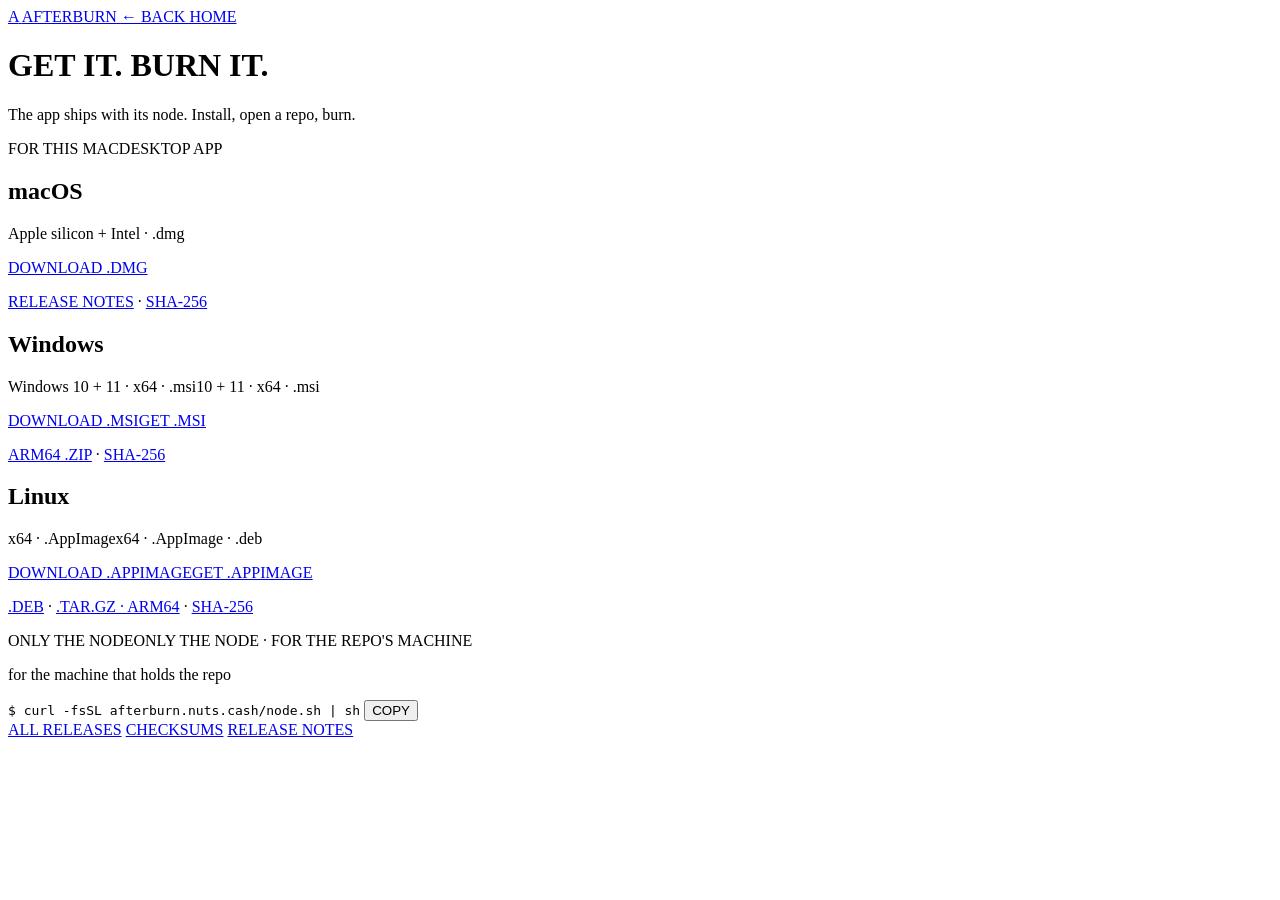
==== landing/site/download/index.html @ cb23dbb5 "Afterburn: the download page, GET IT. BURN IT. The Landing page's download section is a page: /downl" ====
<!doctype html>
<html lang="en">
<head>
<meta charset="utf-8">
<meta name="viewport" content="width=device-width, initial-scale=1">
<title>Afterburn — Get it. Burn it.</title>
<meta name="description" content="Download Afterburn for macOS, Windows and Linux. The app ships with its node: install, open a repo, burn.">
<meta name="theme-color" content="#FFF4E6">
<meta property="og:title" content="Afterburn — Get it. Burn it.">
<meta property="og:description" content="The app ships with its node. Install, open a repo, burn.">
<meta property="og:image" content="https://afterburn.nuts.cash/assets/poster.jpg">
<meta property="og:url" content="https://afterburn.nuts.cash/download/">
<meta name="twitter:card" content="summary_large_image">
<link rel="icon" type="image/png" sizes="32x32" href="/assets/favicon-32.png">
<link rel="icon" type="image/png" sizes="64x64" href="/assets/favicon-64.png">
<link rel="apple-touch-icon" href="/assets/apple-touch-icon.png">
<link rel="preload" href="/fonts/jetbrains-mono-extrabolditalic.woff2" as="font" type="font/woff2" crossorigin>
<link rel="stylesheet" href="/styles.css">
<link rel="stylesheet" href="/download.css">
</head>
<body>
<main class="download">
  <nav class="nav">
    <a class="brand" href="/" aria-label="Afterburn home">
      <span class="icon" aria-hidden="true"><span>A</span></span>
      <span class="wordmark">AFTERBURN</span>
    </a>
    <a class="back" href="/">← BACK HOME</a>
  </nav>

  <h1 class="headline">
    <span class="cut design">GET IT.</span>
    <span class="cut burn">BURN IT.</span>
  </h1>

  <p class="sub">The app ships with its node.<span class="only-wide"> Install, open a repo, burn.</span></p>

  <section class="cards" aria-label="Download Afterburn">
    <article class="card mac">
      <span class="badge"><span class="only-wide">FOR THIS MAC</span><span class="only-narrow">DESKTOP APP</span></span>
      <span class="disc mac" aria-hidden="true"></span>
      <h2 class="os">macOS</h2>
      <p class="detail">Apple silicon + Intel · .dmg</p>
      <a class="btn dl" href="/download/afterburn-macos.dmg" download>DOWNLOAD .DMG</a>
      <p class="foot"><a href="/download/release-notes.html">RELEASE NOTES</a> · <a href="/download/SHA256SUMS">SHA-256</a></p>
    </article>

    <article class="card">
      <span class="disc" aria-hidden="true"></span>
      <h2 class="os">Windows</h2>
      <p class="detail"><span class="only-wide">Windows 10 + 11 · x64 · .msi</span><span class="only-narrow">10 + 11 · x64 · .msi</span></p>
      <a class="btn dl outline" href="/download/afterburn-windows-x64.msi" download>
        <span class="only-wide">DOWNLOAD .MSI</span><span class="only-narrow">GET .MSI</span>
      </a>
      <p class="foot"><a href="/download/afterburn-windows-arm64.zip">ARM64 .ZIP</a> · <a href="/download/SHA256SUMS">SHA-256</a></p>
    </article>

    <article class="card">
      <span class="disc" aria-hidden="true"></span>
      <h2 class="os">Linux</h2>
      <p class="detail"><span class="only-wide">x64 · .AppImage</span><span class="only-narrow">x64 · .AppImage · .deb</span></p>
      <a class="btn dl outline" href="/download/afterburn-linux-x86_64.AppImage" download>
        <span class="only-wide">DOWNLOAD .APPIMAGE</span><span class="only-narrow">GET .APPIMAGE</span>
      </a>
      <p class="foot"><a href="/download/afterburn-linux-amd64.deb">.DEB</a> · <a href="/download/afterburn-linux-arm64.tar.gz">.TAR.GZ · ARM64</a> · <a href="/download/SHA256SUMS">SHA-256</a></p>
    </article>
  </section>

  <section class="strip" aria-label="The node on its own">
    <div class="strip-text">
      <p class="eyebrow"><span class="only-wide">ONLY THE NODE</span><span class="only-narrow">ONLY THE NODE · FOR THE REPO'S MACHINE</span></p>
      <p class="strip-title">for the machine that holds the repo</p>
    </div>
    <div class="cmd">
      <code id="node-command"><span class="prompt" aria-hidden="true">$</span> curl -fsSL afterburn.nuts.cash/node.sh | sh</code>
      <button class="copy" type="button" data-copy="curl -fsSL afterburn.nuts.cash/node.sh | sh" aria-describedby="node-command">COPY</button>
    </div>
  </section>

  <nav class="links" aria-label="Release documents">
    <a href="/download/releases/">ALL RELEASES</a>
    <a href="/download/SHA256SUMS">CHECKSUMS</a>
    <a href="/download/release-notes.html">RELEASE NOTES</a>
  </nav>

  <div class="stripes" aria-hidden="true"></div>
</main>
<script src="/download.js" defer></script>
</body>
</html>
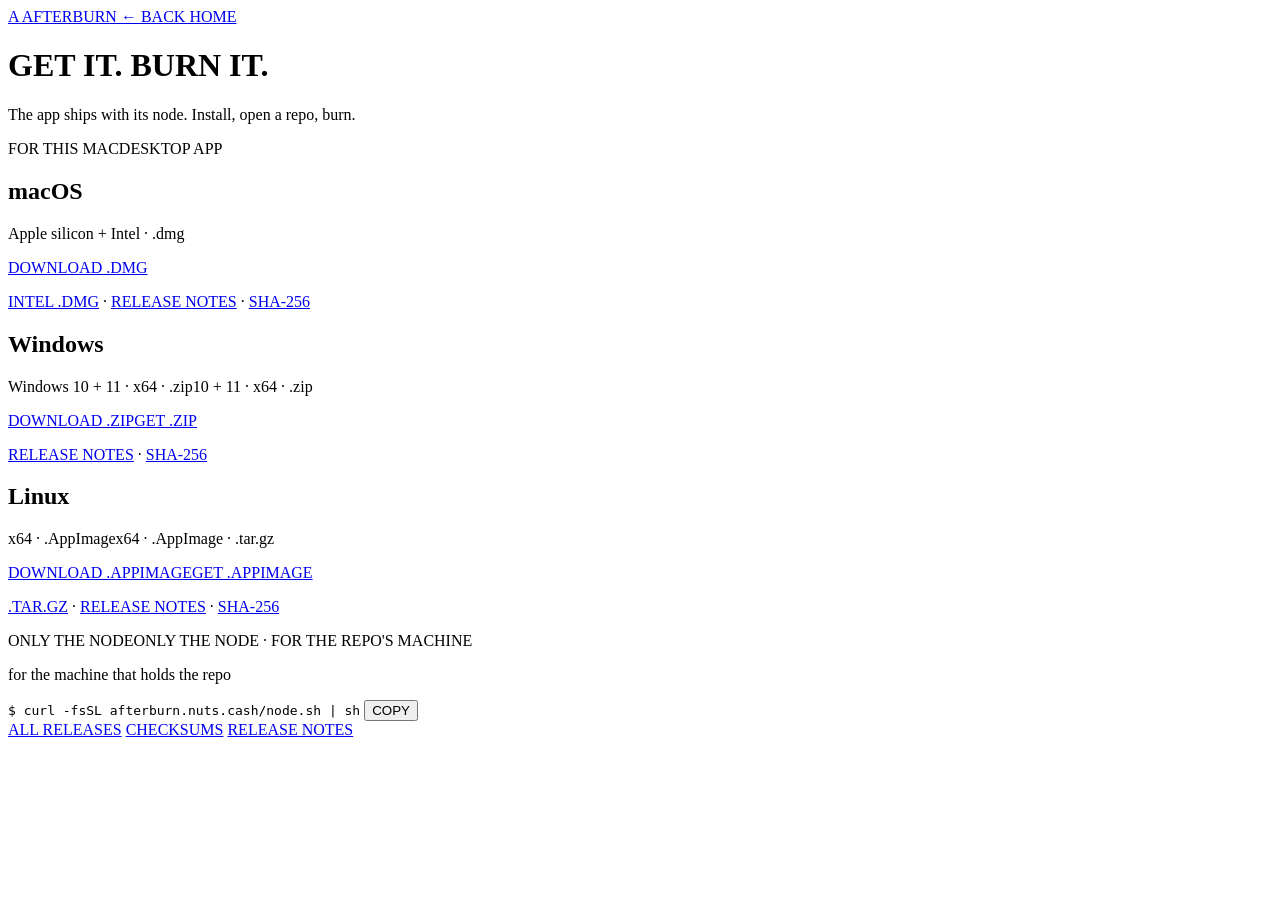
==== commit 78e641d2: "ci: build and publish downloadable releases Add a Release workflow that builds the app for macOS (ar" ====
--- a/landing/site/download/index.html
+++ b/landing/site/download/index.html
@@ -41,28 +41,28 @@
       <span class="disc mac" aria-hidden="true"></span>
       <h2 class="os">macOS</h2>
       <p class="detail">Apple silicon + Intel · .dmg</p>
-      <a class="btn dl" href="/download/afterburn-macos.dmg" download>DOWNLOAD .DMG</a>
-      <p class="foot"><a href="/download/release-notes.html">RELEASE NOTES</a> · <a href="/download/SHA256SUMS">SHA-256</a></p>
+      <a class="btn dl" href="https://github.com/candypoets/afterburn/releases/latest/download/afterburn-macos-arm64.dmg" download>DOWNLOAD .DMG</a>
+      <p class="foot"><a href="https://github.com/candypoets/afterburn/releases/latest/download/afterburn-macos-x64.dmg" download>INTEL .DMG</a> · <a href="https://github.com/candypoets/afterburn/releases/latest">RELEASE NOTES</a> · <a href="https://github.com/candypoets/afterburn/releases/latest/download/SHA256SUMS">SHA-256</a></p>
     </article>
 
     <article class="card">
       <span class="disc" aria-hidden="true"></span>
       <h2 class="os">Windows</h2>
-      <p class="detail"><span class="only-wide">Windows 10 + 11 · x64 · .msi</span><span class="only-narrow">10 + 11 · x64 · .msi</span></p>
-      <a class="btn dl outline" href="/download/afterburn-windows-x64.msi" download>
-        <span class="only-wide">DOWNLOAD .MSI</span><span class="only-narrow">GET .MSI</span>
+      <p class="detail"><span class="only-wide">Windows 10 + 11 · x64 · .zip</span><span class="only-narrow">10 + 11 · x64 · .zip</span></p>
+      <a class="btn dl outline" href="https://github.com/candypoets/afterburn/releases/latest/download/afterburn-windows-x64.zip" download>
+        <span class="only-wide">DOWNLOAD .ZIP</span><span class="only-narrow">GET .ZIP</span>
       </a>
-      <p class="foot"><a href="/download/afterburn-windows-arm64.zip">ARM64 .ZIP</a> · <a href="/download/SHA256SUMS">SHA-256</a></p>
+      <p class="foot"><a href="https://github.com/candypoets/afterburn/releases/latest">RELEASE NOTES</a> · <a href="https://github.com/candypoets/afterburn/releases/latest/download/SHA256SUMS">SHA-256</a></p>
     </article>
 
     <article class="card">
       <span class="disc" aria-hidden="true"></span>
       <h2 class="os">Linux</h2>
-      <p class="detail"><span class="only-wide">x64 · .AppImage</span><span class="only-narrow">x64 · .AppImage · .deb</span></p>
-      <a class="btn dl outline" href="/download/afterburn-linux-x86_64.AppImage" download>
+      <p class="detail"><span class="only-wide">x64 · .AppImage</span><span class="only-narrow">x64 · .AppImage · .tar.gz</span></p>
+      <a class="btn dl outline" href="https://github.com/candypoets/afterburn/releases/latest/download/afterburn-linux-x64.AppImage" download>
         <span class="only-wide">DOWNLOAD .APPIMAGE</span><span class="only-narrow">GET .APPIMAGE</span>
       </a>
-      <p class="foot"><a href="/download/afterburn-linux-amd64.deb">.DEB</a> · <a href="/download/afterburn-linux-arm64.tar.gz">.TAR.GZ · ARM64</a> · <a href="/download/SHA256SUMS">SHA-256</a></p>
+      <p class="foot"><a href="https://github.com/candypoets/afterburn/releases/latest/download/afterburn-linux-x64.tar.gz" download>.TAR.GZ</a> · <a href="https://github.com/candypoets/afterburn/releases/latest">RELEASE NOTES</a> · <a href="https://github.com/candypoets/afterburn/releases/latest/download/SHA256SUMS">SHA-256</a></p>
     </article>
   </section>
 
@@ -78,9 +78,9 @@
   </section>
 
   <nav class="links" aria-label="Release documents">
-    <a href="/download/releases/">ALL RELEASES</a>
-    <a href="/download/SHA256SUMS">CHECKSUMS</a>
-    <a href="/download/release-notes.html">RELEASE NOTES</a>
+    <a href="https://github.com/candypoets/afterburn/releases">ALL RELEASES</a>
+    <a href="https://github.com/candypoets/afterburn/releases/latest/download/SHA256SUMS">CHECKSUMS</a>
+    <a href="https://github.com/candypoets/afterburn/releases/latest">RELEASE NOTES</a>
   </nav>
 
   <div class="stripes" aria-hidden="true"></div>
